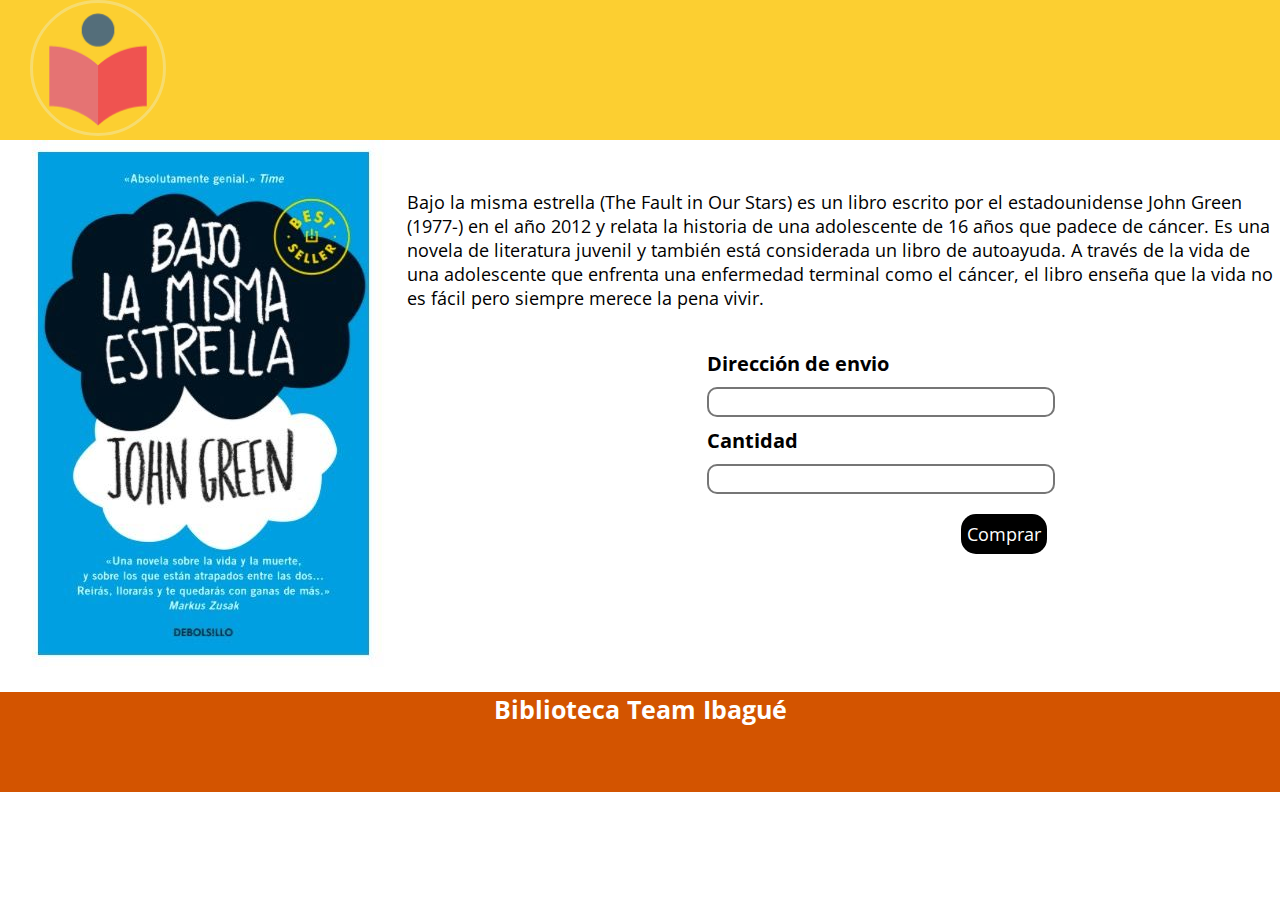
==== vista/BajoLaMismaEstrella.html @ e5b0d433 "Se realiza la pagina de un libro" ====
<!DOCTYPE html>
<html lang="en">
<head>
    <meta charset="UTF-8">
    <title>Bajo la misma estrella</title>
    <link rel="stylesheet" href="../assets/css/diseño-la-misma-extrella.css">
    <!--Fuentes-->
    <link rel="preconnect" href="https://fonts.googleapis.com">
    <link rel="preconnect" href="https://fonts.gstatic.com" crossorigin>
    <link href="https://fonts.googleapis.com/css2?family=Open+Sans:wght@300&display=swap" rel="stylesheet">
</head>
<body>
    <!--Encabezado-->
    <header>
        <nav>
            <img class="img-nav" src="../assets/img/logo.png" alt="logo">
        </nav>
    </header>

    <!--Contenido Principal-->
    <main>
        <section >
            <div class="img-principal">
                <img src="../assets/img/img-card2.jpg" alt="img principal">
            </div>
            <div class="descripicion">
                <p>
                    Bajo la misma estrella (The Fault in Our Stars) es un libro escrito por el 
                    estadounidense John Green (1977-) en el año 2012 y relata la historia de una 
                    adolescente de 16 años que padece de cáncer.
                    Es una novela de literatura juvenil y también está considerada un libro de autoayuda. 
                    A través de la vida de una adolescente que enfrenta una enfermedad terminal como el cáncer, 
                    el libro enseña que la vida no es fácil pero siempre merece la pena vivir.
                </p>
                <form>
                    <label>Dirección de envio</label>
                    <input type="text" id="direccion" name="direccion">
                    <label>Cantidad</label>
                    <input type="text" id="cantidad" name="cantidad">
                    <button type="submit">Comprar</button>
                </form>
            </div>
        </section>
    </main>


    <!--Pie de pagina-->
    <footer>
        <div>
            <label>Biblioteca Team Ibagué</label>
        </div>
    </footer>
</body>
</html>
---- assets/css/diseño-la-misma-extrella.css ----
:root {
    --main-color:black;
    --color-footer:#D35400;
    --color-header:#FCCF31;
    --color-border-img:#F7DC6F; 
    --font-family:'Open Sans', sans-serif;
}
body{
    margin: 0;
    padding: 0;
    font-family: 'Open Sans', sans-serif;;
}
header {
    width: 100%;
    height: 140px;
    background-color:var(--color-header) ;
}
header .img-nav{
    margin-left: 30px;
    width: 130px;
    height: 130px;
    color: var(--color-header);
    border-width: 3px;
    border-style: solid;
    border-color: var(--color-border-img);
    border-radius: 50%;
}
main section {
    display: flex;
    align-items: flex-start;
    
}
main section .descripicion{
    font-size: 18px;
}
main section .descripicion p{
    margin-top: 50px;
}
main section .descripicion form{
    margin-top: 40px;
    width:340px ;
    height:300px ;
    margin-left: 300px ;
}
main section .descripicion form label{
    font-weight: bold;
    font-size: 20px;
}
main section .descripicion form input{
    width: 100%;
    font-family: var(--font-family);
    font-size: 18px;
    margin-top: 10px;
    margin-bottom: 10px;
    border-radius: 10px;
    border-width: 2px;
    border-style: solid;
}
main section .descripicion form button{
    margin-top: 10px;
    margin-left: 10px;
    border: none;
    outline: none;
    height: 40px;
    color: white;
    background: black;
    font-size: 18px;
    border-radius: 15px;
    float: right;
    cursor: pointer;
    font-family:var(--font-family);
}
main section .descripicion form button:hover{
    cursor: pointer;
    background-color: gray;
}

footer {
    background-color: var(--color-footer);
    color:#ffffff;
    width: 100%;
    height: 100px;
    margin-top: 20px;
}
footer div {
    text-align: center;
    height: 100px;
}
footer label{
    font-size: 25px;
    font-weight: bold;
}
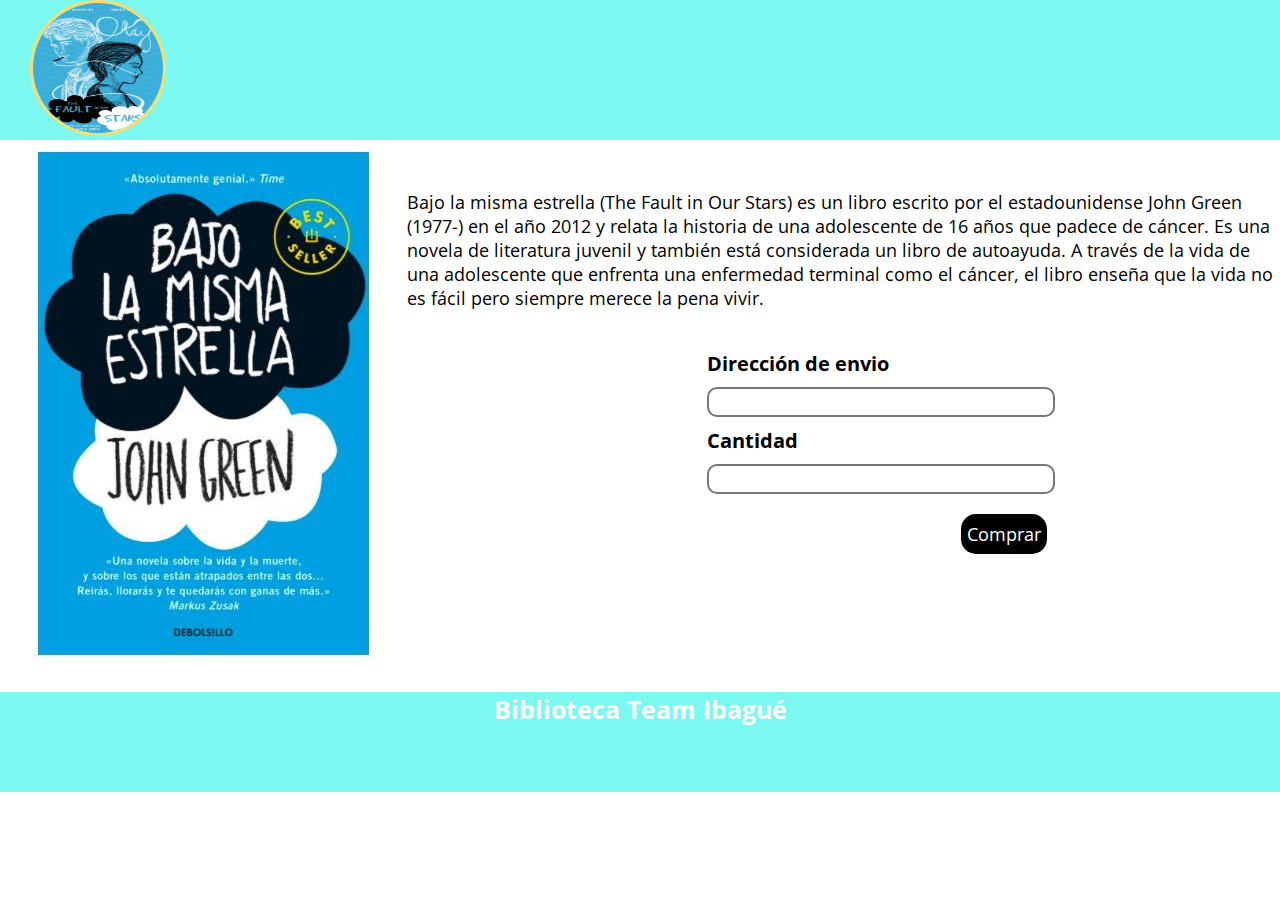
==== commit 06f0c5ab: "Se realiza cambios" ====
--- a/vista/BajoLaMismaEstrella.html
+++ b/vista/BajoLaMismaEstrella.html
@@ -13,7 +13,7 @@
     <!--Encabezado-->
     <header>
         <nav>
-            <img class="img-nav" src="../assets/img/logo.png" alt="logo">
+            <img class="img-nav" src="../assets/img/Bajo-la-Misma-Estrella-Portada.jpg" alt="logo">
         </nav>
     </header>
 
--- a/assets/css/diseño-la-misma-extrella.css
+++ b/assets/css/diseño-la-misma-extrella.css
@@ -1,7 +1,7 @@
 :root {
     --main-color:black;
-    --color-footer:#D35400;
-    --color-header:#FCCF31;
+    --color-footer:#7bf9f0;
+    --color-header:#7bf9f0;
     --color-border-img:#F7DC6F; 
     --font-family:'Open Sans', sans-serif;
 }
